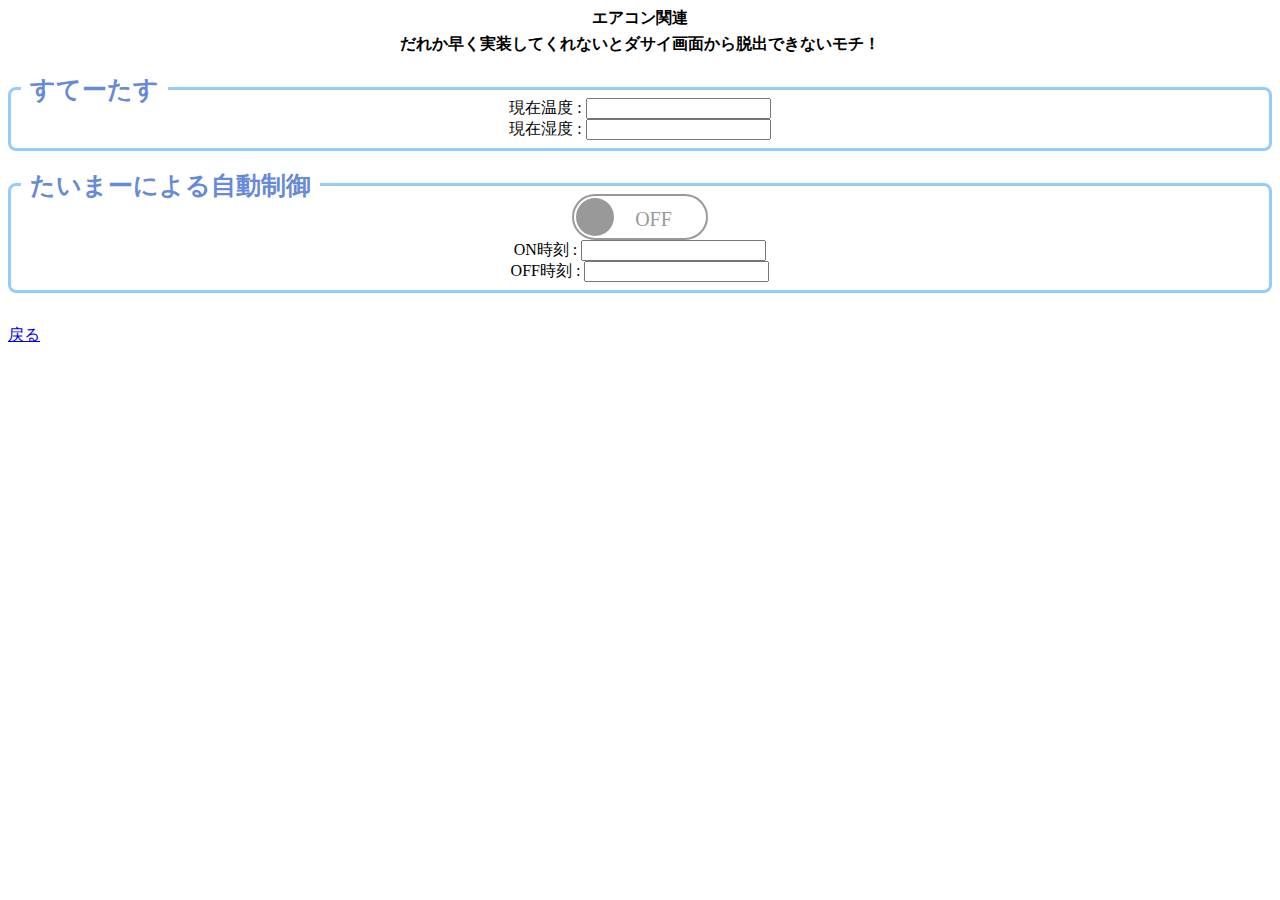
==== html/airConSetting.html @ 1d93a58c "try" ====
<!DOCTYPE html PUBLIC "-//W3C//DTD HTML 4.01 Transitional//EN" "http://www.w3.org/TR/html4/loose.dtd">

<html>

<head>
<meta http-equiv="Content-Type" content="text/html; charset=UTF-8">
<title>Smart Home</title>
<link rel="stylesheet" type="text/css" href="css/switch.css">
<link rel="stylesheet" type="text/css" href="css/main.css">

<script type="text/javascript" src="/webiopi.js"></script>
<script type="text/javascript">
	webiopi().ready(
			function() {
				// Following function will process data received from set/getAirconTimer macro.
				var updateAirconTimers = function(macro, args, response) {
					var hours = response.split(";");
					// Following lines use jQuery functions
					$("#inputOn").val(hours[0]);
					$("#inputOff").val(hours[1]);
					if(hours[2] == "true"){
						$("#airconTimerSW").prop("checked", true);
					}
					else{
						$("#airconTimerSW").prop("checked", false);
					}
				}
				var updateCurrentTemperature = function(macro, args, response) {
					var temps = response.split(";");
					$("#temperature").val(temps[0]);
					$("#humidity").val(temps[1]);
				}

				// Immediately call getAirconTimer macro to update the UI with current values
				// "getAirconTimer" refers to macro name
				// [] is an empty array, because getLightHours macro does not take any argument
				// updateLightHours is the callback function, defined above
				webiopi().callMacro("getAirconTimer", [], updateAirconTimers);
				webiopi().callMacro("getCurrentTemperature", [], updateCurrentTemperature);

				// Create a button to call setLightHours macro
				var sendButton = webiopi().createButton(
						"sendButton",
						"そうしん",
						function() {
							// Arguments sent to the macro
							var hours = [ $("#inputOn").val(),	$("#inputOff").val(), $("#airconTimerSW").prop("checked") ];
							// Call the macro
							// 引数：呼び出す関数名、渡す引数、コールバック
							webiopi().callMacro("setAirconTimer", hours, updateAirconTimers);
						});

				// Append the button to the controls box using a jQuery function
				$("#controls").append(sendButton);

				// Refresh GPIO buttons
				// pass true to refresh repeatedly of false to refresh once
				webiopi().refreshGPIO(true);

			});
</script>


</head>
<body>
	<div align="center">
		<p>エアコン関連</p>
		<p>だれか早く実装してくれないとダサイ画面から脱出できないモチ！</p>
	</div>

	<!-- ステータス -->
	<div class="box26" align="center" >
		<span class="box-title">すてーたす</span>
		現在温度 : <input type="text" id="temperature" /><br>
		現在湿度 : <input type="text" id="humidity" />
	</div>

	<!-- タイマーによる自動制御 -->
	<div class="box26" align="center" >
		<span class="box-title">たいまーによる自動制御</span>
		<div id="switchArea" class="switchArea">
			<input type="checkbox" id="airconTimerSW"> <label for="airconTimerSW"><span></span></label>
			<div id="swImg"></div>
		</div>

		 ON時刻 : <input type="text" id="inputOn" /><br>
		OFF時刻 : <input type="text" id="inputOff" />
		<div id="controls"></div>
	</div>

	<a href="index.html">戻る</a>
</body>
</html>
---- html/css/switch.css ----
/* === ボタンを表示するエリア ============================== */
.switchArea {
  line-height    : 46px;                /* 1行の高さ          */
  letter-spacing : 0;                   /* 文字間             */
  text-align     : center;              /* 文字位置は中央     */
  font-size      : 20px;                /* 文字サイズ         */

  position       : relative;            /* 親要素が基点       */
  margin         : auto;                /* 中央寄せ           */
  width          : 136px;               /* ボタンの横幅       */
  background     : #fff;                /* デフォルト背景色   */
}

 /* === チェックボックス ==================================== */
.switchArea input[type="checkbox"] {
  display        : none;            /* チェックボックス非表示 */
}

 /* === チェックボックスのラベル（標準） ==================== */
.switchArea label {
  display        : block;               /* ボックス要素に変更 */
  box-sizing     : border-box;          /* 枠線を含んだサイズ */
  height         : 46px;                /* ボタンの高さ       */
  border         : 2px solid #999999;   /* 未選択タブのの枠線 */
  border-radius  : 23px;                /* 角丸               */
}

 /* === チェックボックスのラベル（ONのとき） ================ */
.switchArea input[type="checkbox"]:checked +label {
  border-color   : #668ad8;             /* 選択タブの枠線     */
}

 /* === 表示する文字（標準） ================================ */
.switchArea label span:after{
  content        : "OFF";               /* 表示する文字       */
  padding        : 0 0 0 27px;          /* 表示する位置       */
  color          : #999999;             /* 文字色             */
}

 /* === 表示する文字（ONのとき） ============================ */
.switchArea  input[type="checkbox"]:checked + label span:after{
  content        : "ON";                /* 表示する文字       */
  padding        : 0 27px 0 0;          /* 表示する位置       */
  color          : #668ad8;             /* 文字色             */
}

 /* === 丸部分のSTYLE（標準） =============================== */
.switchArea #swImg {
  position       : absolute;            /* 親要素からの相対位置*/
  width          : 38px;                /* 丸の横幅           */
  height         : 38px;                /* 丸の高さ           */
  background     : #999999;             /* カーソルタブの背景 */
  top            : 4px;                 /* 親要素からの位置   */
  left           : 4px;                 /* 親要素からの位置   */
  border-radius  : 19px;                /* 角丸               */
  transition     : .2s;                 /* 滑らか変化         */
}

 /* === 丸部分のSTYLE（ONのとき） =========================== */
.switchArea input[type="checkbox"]:checked ~ #swImg {
  transform      : translateX(90px);    /* 丸も右へ移動       */
  background     : #668ad8;             /* カーソルタブの背景 */
}
---- html/css/main.css ----
.title {
	font-size: 30px;
	text-align: center;
	margin: 5px;
    color: #668ad8;
    font-weight: bold;

}


.largeButton button{
    font-size: 14pt;
	display: inline-block;
    padding: 0.5em 1em;
    text-decoration: none;
    background: #668ad8;/* ボタン色 */
    color: #FFF;
    border: none;
    border-bottom: solid 4px #627295;
    border-radius: 3px;
    width: 300px;
    height: 50px;
    margin: 5px 5px 5px 5px;
}


.smallButton button{
    font-size: 14pt;
	display: inline-block;
    padding: 0.5em 1em;
    text-decoration: none;
    background: #668ad8;/* ボタン色 */
    color: #FFF;
    border: none;
    border-bottom: solid 4px #627295;
    border-radius: 3px;
    width: 110px;
    height: 40px;
    margin: 5px 20px 5px 20px;	/* 上 右 下 左 */
}

p {
	text-align: center;
	font-size: 12pt;
    font-weight: bold;
    margin: 5px 5px 5px 5px;	/* 上 右 下 左 */
}

h2 {
	text-align: center;
}


/* タイトルつきの枠 */
.box26 {
    position: relative;
    margin: 2em 0;
    padding: 0.5em 1em;
    border: solid 3px #95ccff;
    border-radius: 8px;
}
.box26 .box-title {
    position: absolute;
    display: inline-block;
    top: -13px;
    left: 10px;
    padding: 0 9px;
    line-height: 1;
    font-size: 25px;
    background: #FFF;
    color: #668ad8;
    font-weight: bold;
}
.box26 p {
    margin: 0;
    padding: 0;
}

/* 内側横並び用コンテナ */
.subContainer {
    display: inline-block;
    text-align: center;
    vertical-align: middle;
/* 	background-color: #ccc; */
    width: 120px;
    margin: 5px 5px 5px 5px;	/*上 右 下 左*/
}

/*
.smartHomeButton button{
    font-size: 14pt;
	display: inline-block;
    padding: 0.5em 1em;
    text-decoration: none;
    background: #668ad8;
    color: #FFF;
    border: none;
    border-bottom: solid 4px #627295;
    border-radius: 3px;
    width: 300px;
    height: 50px;
    margin: 5px 5px 5px 5px;
}
*/
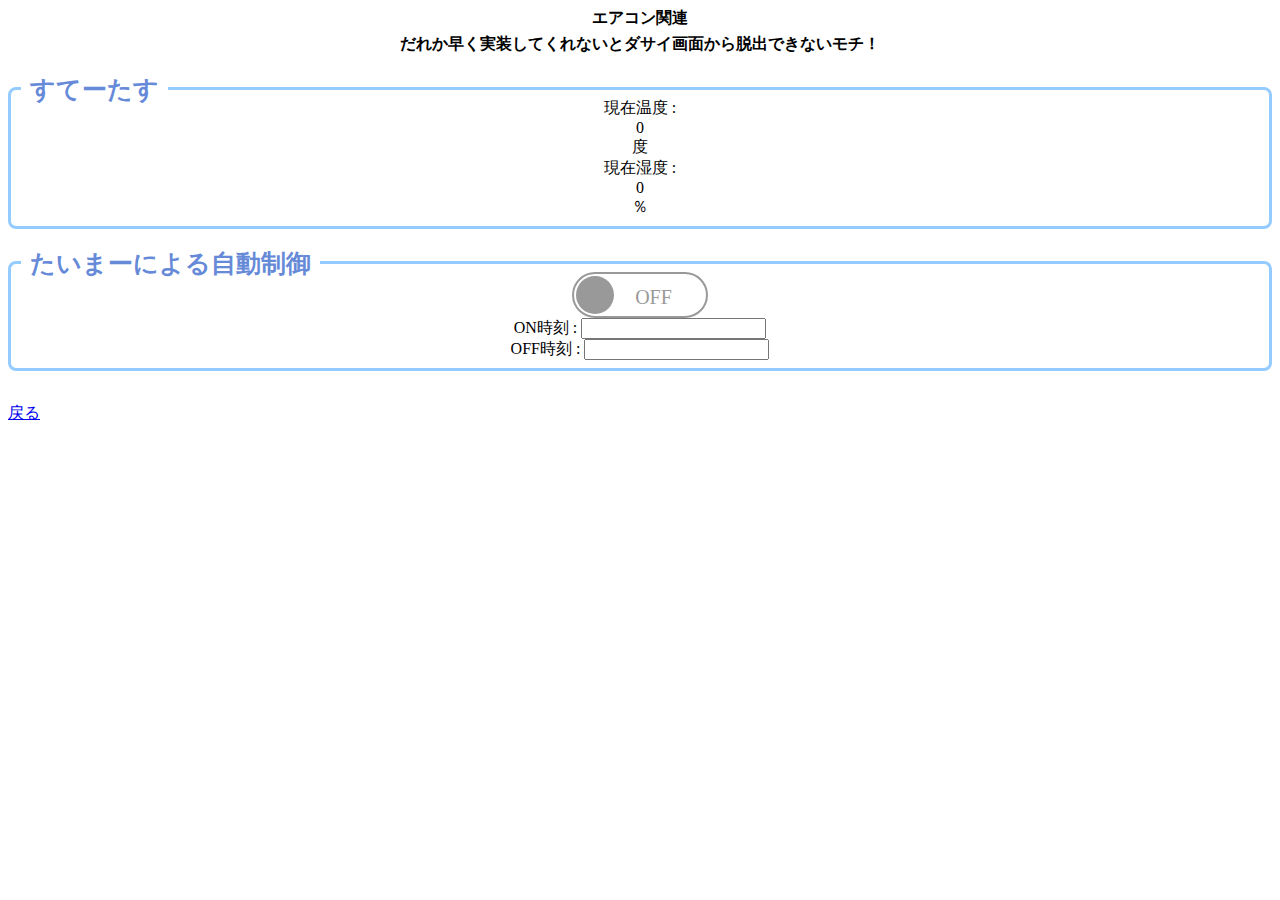
==== commit b5db1484: "try" ====
--- a/html/airConSetting.html
+++ b/html/airConSetting.html
@@ -27,8 +27,10 @@
 				}
 				var updateCurrentTemperature = function(macro, args, response) {
 					var temps = response.split(";");
-					$("#temperature").val(temps[0]);
-					$("#humidity").val(temps[1]);
+					//$("#temperature").val(temps[0]);
+					//$("#humidity").val(temps[1]);
+					$("#temperature").text(temps[0]);
+					$("#humidity").text(temps[1]);
 				}
 
 				// Immediately call getAirconTimer macro to update the UI with current values
@@ -55,6 +57,7 @@
 
 				// Refresh GPIO buttons
 				// pass true to refresh repeatedly of false to refresh once
+				// これがないとマクロがwebiopiに登録されないから必要
 				webiopi().refreshGPIO(true);
 
 			});
@@ -71,8 +74,12 @@
 	<!-- ステータス -->
 	<div class="box26" align="center" >
 		<span class="box-title">すてーたす</span>
+		<!--
 		現在温度 : <input type="text" id="temperature" /><br>
 		現在湿度 : <input type="text" id="humidity" />
+		 -->
+		現在温度 : <div id="temperature">0</div>度<br>
+		現在湿度 : <div id="humidity">0</div>％<br>
 	</div>
 
 	<!-- タイマーによる自動制御 -->
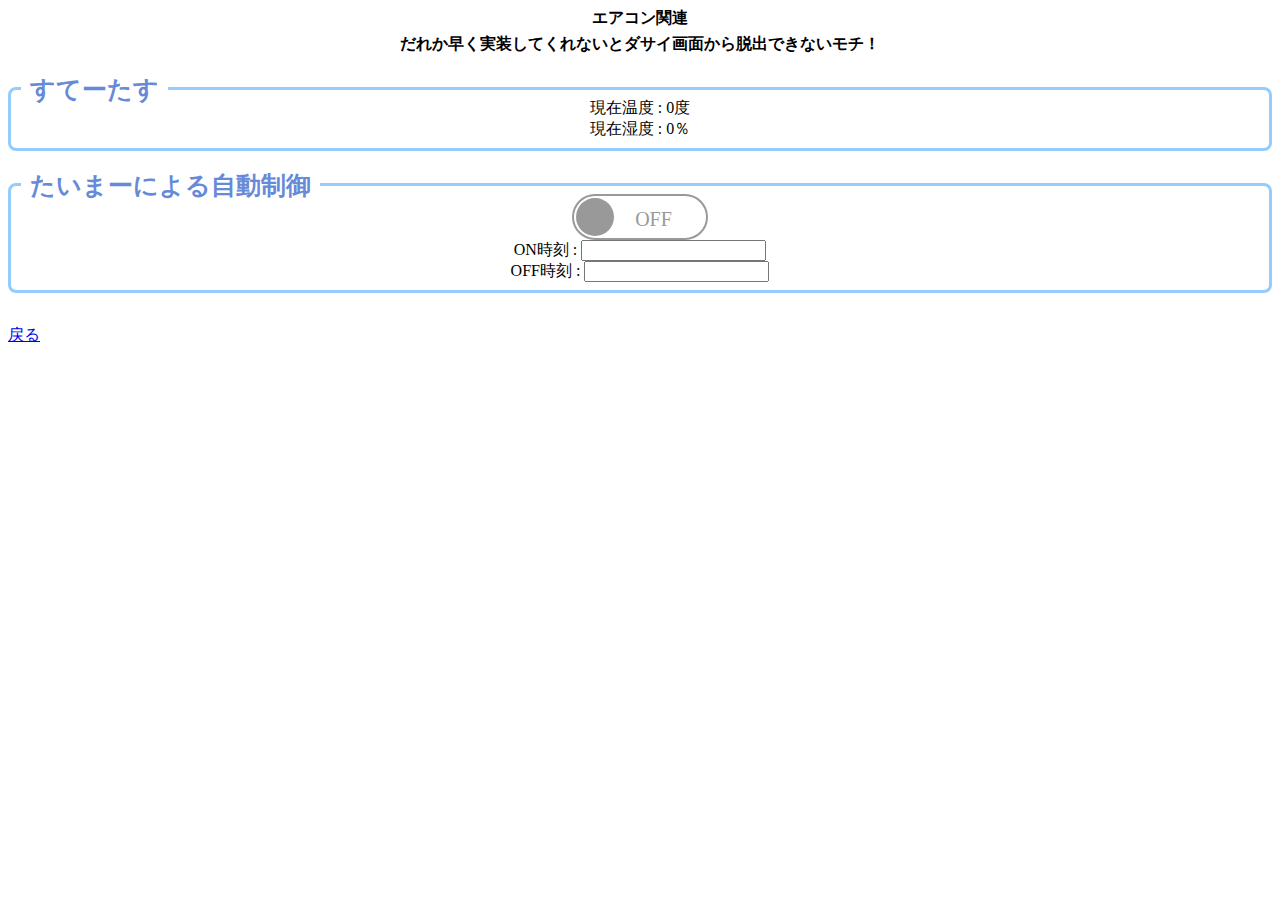
==== commit 504c55ac: "現在温度、湿度取得＆表示完成" ====
--- a/html/airConSetting.html
+++ b/html/airConSetting.html
@@ -27,8 +27,6 @@
 				}
 				var updateCurrentTemperature = function(macro, args, response) {
 					var temps = response.split(";");
-					//$("#temperature").val(temps[0]);
-					//$("#humidity").val(temps[1]);
 					$("#temperature").text(temps[0]);
 					$("#humidity").text(temps[1]);
 				}
@@ -74,12 +72,8 @@
 	<!-- ステータス -->
 	<div class="box26" align="center" >
 		<span class="box-title">すてーたす</span>
-		<!--
-		現在温度 : <input type="text" id="temperature" /><br>
-		現在湿度 : <input type="text" id="humidity" />
-		 -->
-		現在温度 : <div id="temperature">0</div>度<br>
-		現在湿度 : <div id="humidity">0</div>％<br>
+		現在温度 : <span id="temperature">0</span>度<br>
+		現在湿度 : <span id="humidity">0</span>％<br>
 	</div>
 
 	<!-- タイマーによる自動制御 -->
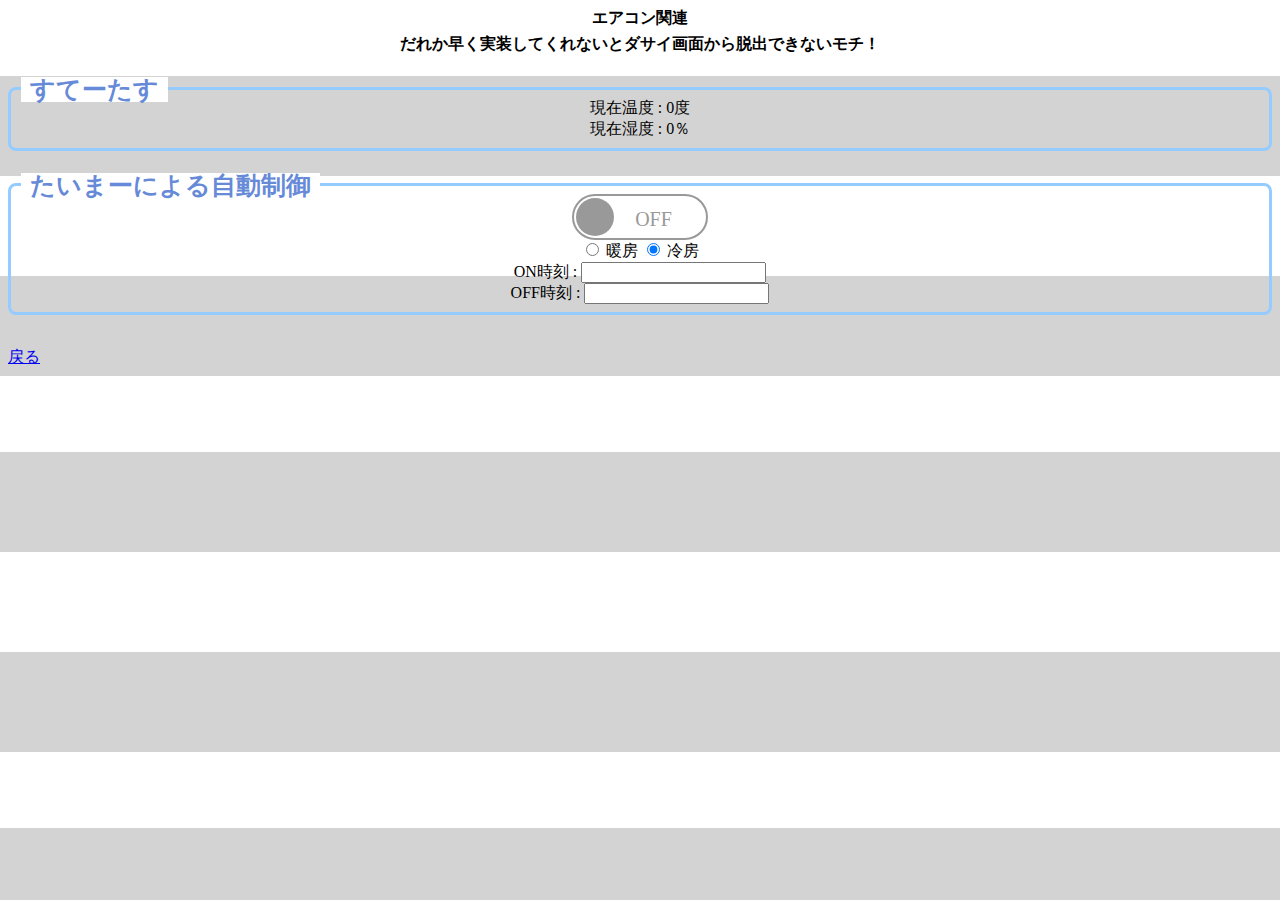
==== commit 5fe4c11e: "エアコンタイマー　暖房冷房選択可能　実装開始" ====
--- a/html/airConSetting.html
+++ b/html/airConSetting.html
@@ -44,7 +44,12 @@
 						"そうしん",
 						function() {
 							// Arguments sent to the macro
-							var hours = [ $("#inputOn").val(),	$("#inputOff").val(), $("#airconTimerSW").prop("checked") ];
+							var hours = [ $("#inputOn").val(),
+								$("#inputOff").val(),
+								$("#airconTimerSW").prop("checked"),
+								$("#radioHeat").prop("checked"),
+								$("#radioCool").prop("checked"),
+								];
 							// Call the macro
 							// 引数：呼び出す関数名、渡す引数、コールバック
 							webiopi().callMacro("setAirconTimer", hours, updateAirconTimers);
@@ -69,6 +74,14 @@
 		<p>だれか早く実装してくれないとダサイ画面から脱出できないモチ！</p>
 	</div>
 
+
+	<!-- POST実験デバッグ
+	<?php
+		echo $_POST["onamae"] ."さんのメールアドレスは". $_POST["mail"] ."です。";
+	?>
+	 -->
+
+
 	<!-- ステータス -->
 	<div class="box26" align="center" >
 		<span class="box-title">すてーたす</span>
@@ -83,7 +96,9 @@
 			<input type="checkbox" id="airconTimerSW"> <label for="airconTimerSW"><span></span></label>
 			<div id="swImg"></div>
 		</div>
-
+		<input type="radio" name="radio1" id="radioHeat" value="heat"> 暖房
+		<input type="radio" name="radio1" id="radioCool" value="cool" checked> 冷房
+		<br>
 		 ON時刻 : <input type="text" id="inputOn" /><br>
 		OFF時刻 : <input type="text" id="inputOff" />
 		<div id="controls"></div>
--- a/html/css/main.css
+++ b/html/css/main.css
@@ -9,6 +9,9 @@
 
 }
 
+body{
+	background: repeating-linear-gradient(to top, lightgray, lightgray 100px, white 100px, white 200px);
+}
 
 .largeButton button{
     font-size: 14pt;
